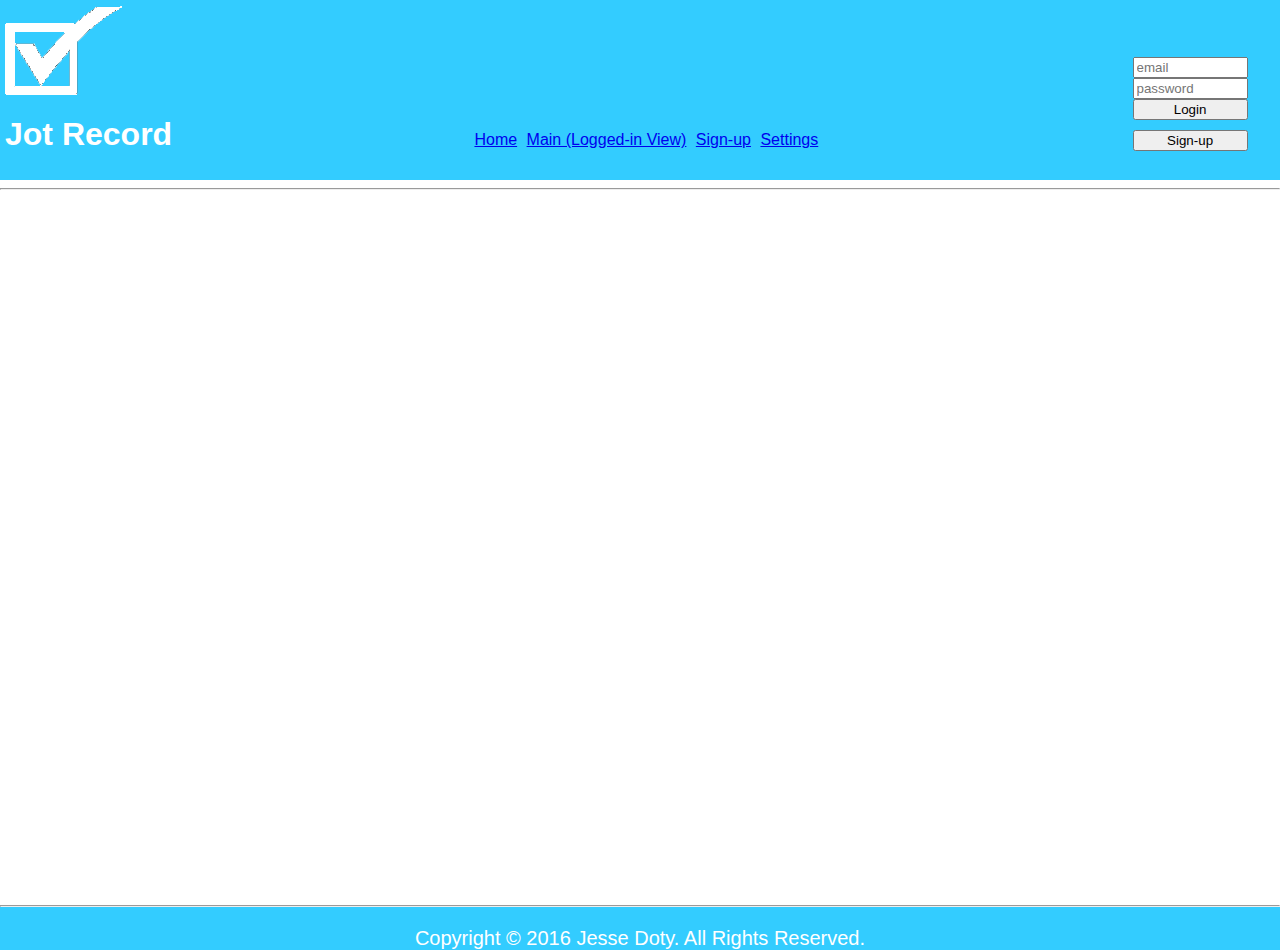
==== main.html @ 8841ab90 "Added basic header and footer. Skeleton of index and signup done" ====
<html>
	<title>Jot Record: A Collaborative Checklist Platform</title>
	
	<head>
		<link href="styles/style.css" type="text/css" rel="stylesheet">
		<link rel="icon" type="image/png" href="favicon.ico">
	</head>

	<body>
		<header>
			<div id="logo">
				<a href="index.html">
				<img src="images/logo.png" title="Custom logo coming soon">
				</a>
				<h1>Jot Record</h1>
			</div>
			<div id="nav">
				<ul>
					<li><a href="index.html">Home</a></li>
					<li><a href="main.html">Main (Logged-in View)</a></li>
					<li><a href="signup.html">Sign-up</a></li>
					<li><a href="settings.html">Settings</a></li>
				</ul>
			</div>
			<div id="login_signup">
				<form id="header_form">
					<input type="text" name="login-email" placeholder="email" />
					<input type="text" name="login-password" placeholder="password" />
					<input type="submit" name="login" value="Login" />
					
					<a href="signup.html">
					<button id="signup_button" type="button">Sign-up</button>
					</a>
				</form>
			</div>
			<hr />
		</header>
		
		<div id="content">
			
		</div>
		<footer>
		<hr />
			<p>Copyright &copy; 2016 Jesse Doty. All Rights Reserved.</p>
		</footer>
</html>
---- styles/style.css ----
html, body {
	font-family: Calibri, Candara, Segoe, "Segoe UI", Optima, Arial, sans-serif;
	margin: 0px;
}

header {
	background-color: #33ccff;
	color: #ffffff;
	height: 20%;
	width: 100%;
}

#logo {
	display: inline-block;
	width: 18%;
	padding: 5px;
}
#nav {
	display: inline-block;
	width: 60%;
	text-align: center;
}
#nav ul li{
	padding-right: 5px;
	color: black;
	display: inline;
}
#login_signup {
	display: inline-block;
	width: 18%;
	text-align: right;
}

#header_form input{
	width: 50%;
}
#signup_button {
	margin-top: 10px;
	width: 50%;
}



#content #signup_form p {
	font-weight: bold;
	margin: 10px 0px 5px 0px;
}
#content #signup_form input[type="submit"] {
	margin: 15px 0px;
}

#content {
	padding: 20px 50px;
	height:75%;
}

footer {
	background-color: #33ccff;
	color: #ffffff;
	font-size: 20px;
	height: 5%;
	width: 100%;
	text-align: center;
}
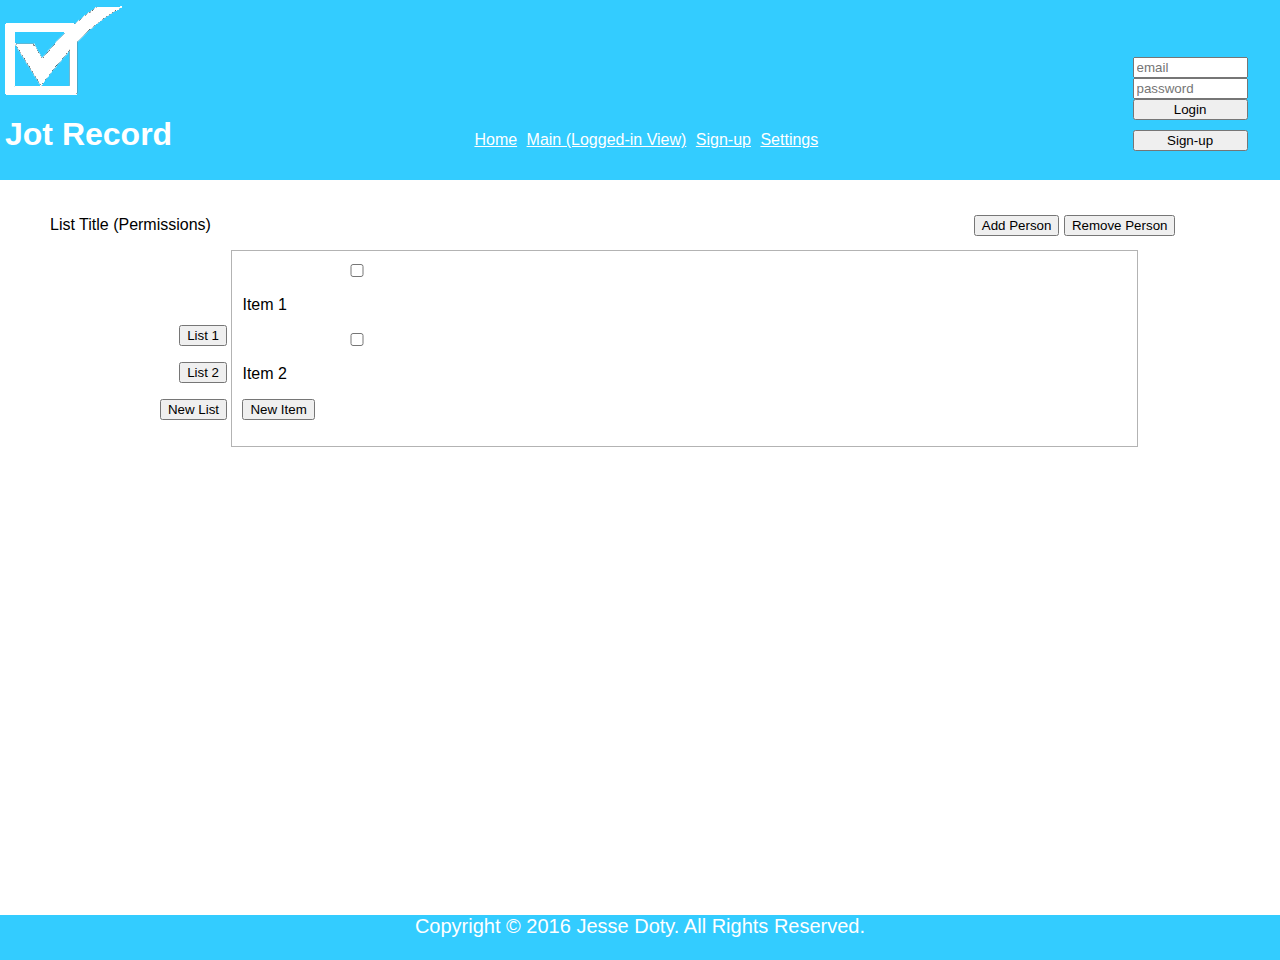
==== commit e0882ac3: "Added style sheet for main user page and started styling it" ====
--- a/main.html
+++ b/main.html
@@ -3,6 +3,7 @@
 	
 	<head>
 		<link href="styles/style.css" type="text/css" rel="stylesheet">
+		<link href="styles/main.css" type="text/css" rel="stylesheet">
 		<link rel="icon" type="image/png" href="favicon.ico">
 	</head>
 
@@ -33,14 +34,37 @@
 					</a>
 				</form>
 			</div>
-			<hr />
 		</header>
 		
 		<div id="content">
-			
+			<div id="list_menu">
+				<div id="list_title">
+					<p>List Title (Permissions)</p>
+				</div>
+				<div id="share_options">
+					<button id="add_person" type="button">Add Person</button>
+					<button id="remove_person type="button">Remove Person</button>
+				</div>
+			</div>
+			<div id="list_content">
+				<div id="tabs">
+					<ul>
+						<li><form><input type="submit" name="list_tab" value="List 1"></form></li>
+						<li><form><input type="submit" name="list_tab" value="List 2"></form></li>
+						<li><form><input type="submit" name="new_list" value="New List"></form></li>
+					</ul>
+				</div>
+				<div id="list_container">
+					<form id="items">
+						<input type="checkbox" name="item" value="Item 1"><p>Item 1</p>
+						<input type="checkbox" name="item" value="Item 2"><p>Item 2</p>
+						<input type="submit" name="new_item" value="New Item">
+					</form>
+				</div>
+			</div>
 		</div>
+		
 		<footer>
-		<hr />
 			<p>Copyright &copy; 2016 Jesse Doty. All Rights Reserved.</p>
 		</footer>
 </html>--- a/styles/style.css
+++ b/styles/style.css
@@ -3,9 +3,17 @@
 	margin: 0px;
 }
 
+a {
+	color: white;
+}
+
+a:hover {
+	color: black;
+}
+
 header {
 	background-color: #33ccff;
-	color: #ffffff;
+	color: white;
 	height: 20%;
 	width: 100%;
 }
@@ -22,7 +30,7 @@
 }
 #nav ul li{
 	padding-right: 5px;
-	color: black;
+	color: white;
 	display: inline;
 }
 #login_signup {
@@ -56,7 +64,7 @@
 
 footer {
 	background-color: #33ccff;
-	color: #ffffff;
+	color: white;
 	font-size: 20px;
 	height: 5%;
 	width: 100%;
--- a/styles/main.css
+++ b/styles/main.css
@@ -0,0 +1,49 @@
+#list_menu {
+	display: inline-block;
+	width: 100%;
+}
+
+#list_title {
+	display: inline-block;
+	width: 50%;
+}
+
+#share_options  {
+	display: inline-block;
+	width: 45%;
+	text-align: right;
+	padding-right: 20px;
+}
+
+#share_options button {
+	
+}
+
+#list_content {
+	display: inline-block;
+	width: 100%;
+} 
+
+#tabs {
+	display: inline-block;
+	width: 15%;
+	text-align: right;
+}
+#tabs ul {
+	list-style: none;
+}
+
+#list_container {
+	display: inline-block;
+	width: 75%;
+	border: solid 1px #b3b3b3;
+	padding: 10px;
+}
+
+#items input[type="checkbox"] {
+	display: inline-block;
+	width: 25%;
+}
+
+
+
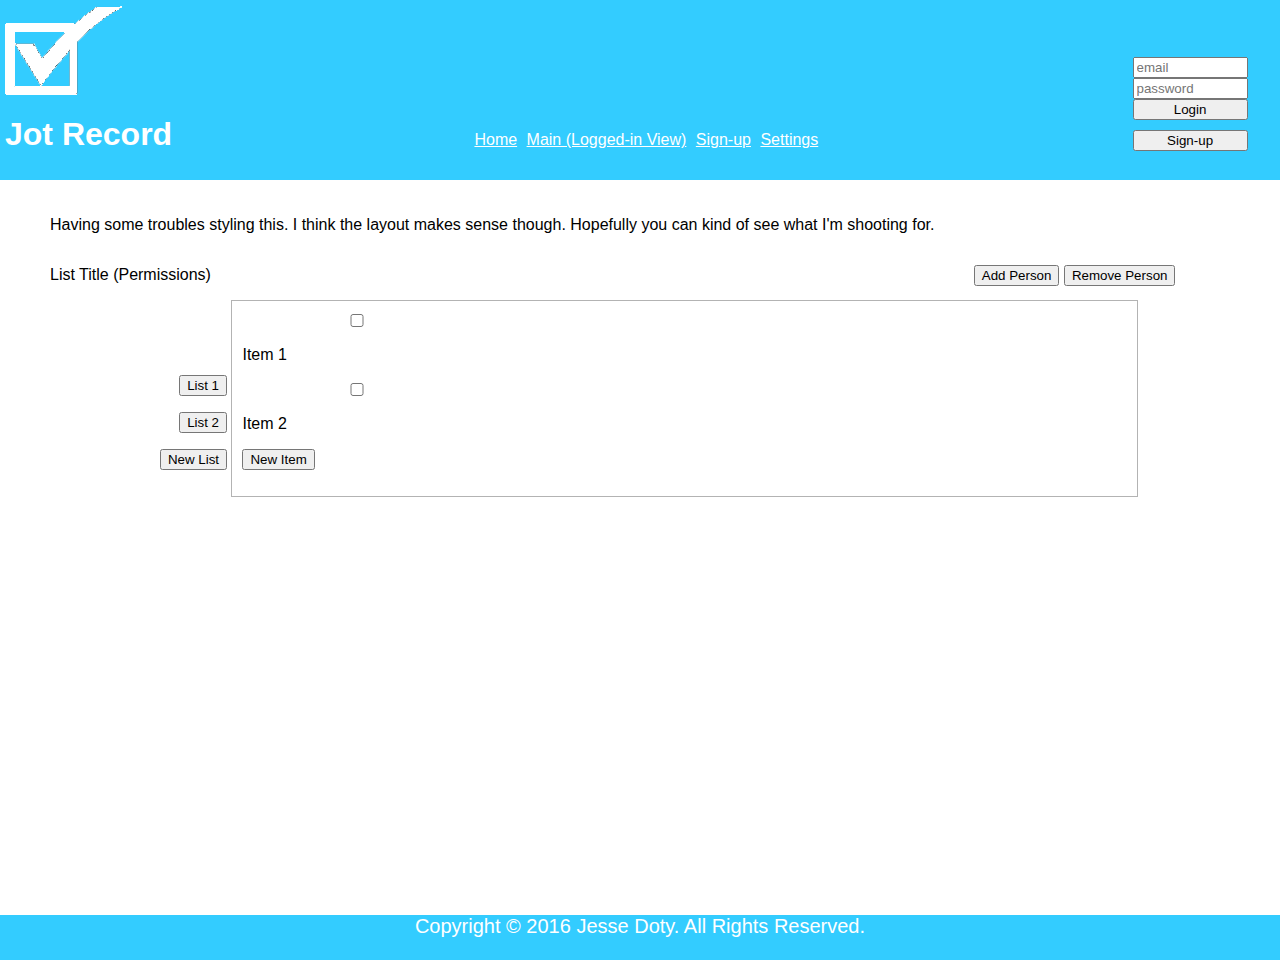
==== commit e03a4a3f: "Last minute excuses" ====
--- a/main.html
+++ b/main.html
@@ -37,6 +37,7 @@
 		</header>
 		
 		<div id="content">
+			<p>Having some troubles styling this. I think the layout makes sense though. Hopefully you can kind of see what I'm shooting for.</p>
 			<div id="list_menu">
 				<div id="list_title">
 					<p>List Title (Permissions)</p>
--- a/styles/style.css
+++ b/styles/style.css
@@ -62,6 +62,11 @@
 	height:75%;
 }
 
+#have_mercy {
+	font-weight: bold;
+	text-align: center;
+}
+
 footer {
 	background-color: #33ccff;
 	color: white;
